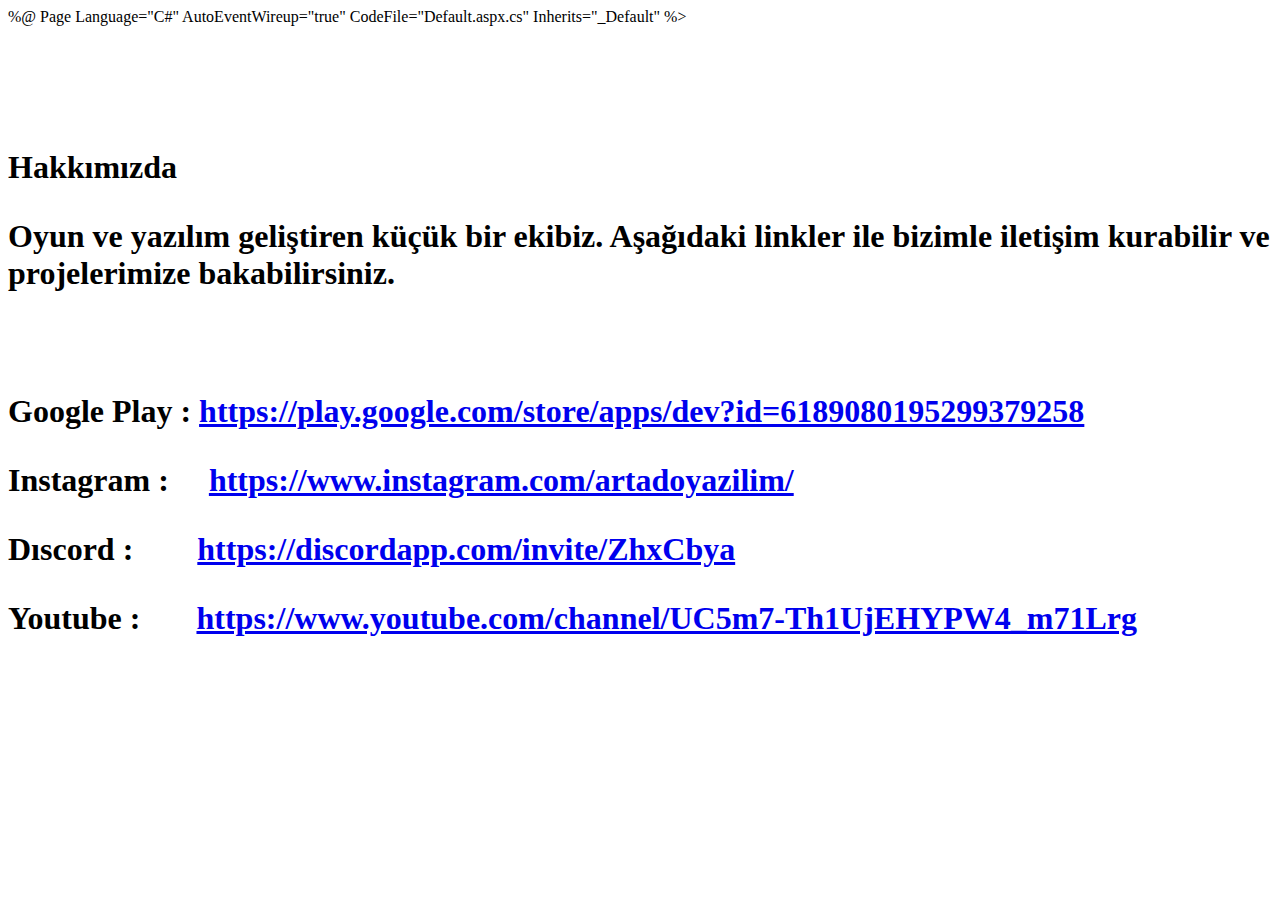
==== index.html @ 3acf67e2 "artado2" ====
%@ Page Language="C#" AutoEventWireup="true" CodeFile="Default.aspx.cs" Inherits="_Default" %>

<!DOCTYPE html>

<html xmlns="http://www.w3.org/1999/xhtml">
<head runat="server">
<meta http-equiv="Content-Type" content="text/html; charset=utf-8"/>
    <title>Artado Yazılım</title>

    <link href="/StyleSheet.css" rel="stylesheet" />
    <style type="text/css">
        #Text1 {
            height: 42px;
            width: 135px;
        }
        #TextArea1 {
            height: 31px;
            width: 209px;
        }
        </style>
</head>
<body>
    <form id="form1" runat="server">
        
        
   <div class =" us">
       <p><p />
           &nbsp;</p>
            
               
                
       </div>
     
            

            
     
            
       
        <p>&nbsp;</p>
        
        <p>
            <asp:Image ID="Image1" runat="server" Height="414px" ImageUrl="~/Bin/IMG_0722.png" Width="737px" />
        </p>
       
    <p>
                     
        <p>
            &nbsp;</p>
       
    </form>
    <h1 /> Hakkımızda<h1 />
                     
        <p>
            Oyun ve yazılım geliştiren küçük bir ekibiz. Aşağıdaki linkler ile bizimle iletişim kurabilir ve projelerimize bakabilirsiniz.</p>
    <p>
        &nbsp;</p>
    <p>
        Google Play : <a href="https://play.google.com/store/apps/dev?id=6189080195299379258">https://play.google.com/store/apps/dev?id=6189080195299379258</a></p>
    <p>
        Instagram :&nbsp;&nbsp;&nbsp;&nbsp; <a href="https://www.instagram.com/artadoyazilim/">https://www.instagram.com/artadoyazilim/</a></p>
    <p>
        Dıscord :&nbsp;&nbsp;&nbsp;&nbsp;&nbsp;&nbsp;&nbsp; <a href="https://discordapp.com/invite/ZhxCbya">https://discordapp.com/invite/ZhxCbya</a></p>
    <p>
        Youtube :&nbsp;&nbsp;&nbsp;&nbsp;&nbsp;&nbsp; <a href="https://www.youtube.com/channel/UC5m7-Th1UjEHYPW4_m71Lrg">https://www.youtube.com/channel/UC5m7-Th1UjEHYPW4_m71Lrg</a></p>
    <p>
        &nbsp;</p>
    <p>
        &nbsp;</p>
    <p>
        &nbsp;</p>
                     
        </body>
</html>
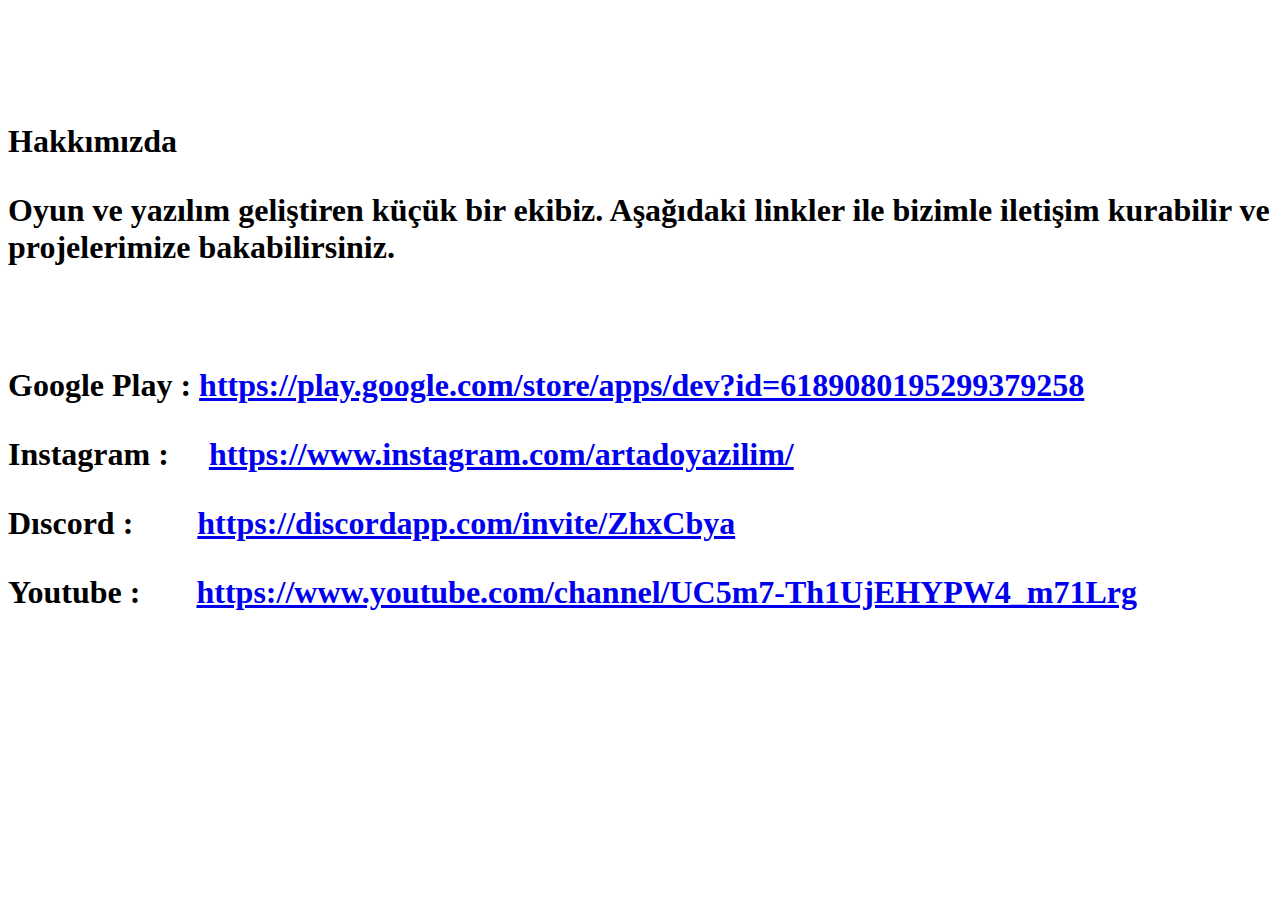
==== commit 11b5e9af: "index1" ====
--- a/index.html
+++ b/index.html
@@ -1,4 +1,4 @@
-%@ Page Language="C#" AutoEventWireup="true" CodeFile="Default.aspx.cs" Inherits="_Default" %>
+
 
 <!DOCTYPE html>
 
@@ -40,7 +40,7 @@
         <p>&nbsp;</p>
         
         <p>
-            <asp:Image ID="Image1" runat="server" Height="414px" ImageUrl="~/Bin/IMG_0722.png" Width="737px" />
+            <asp:Image ID="Image1" runat="server" Height="414px" ImageUrl="C:\Users\lenovo-2015\Documents\GitHub\ardatahtaci.github.io/IMG_0722.png" Width="737px" />
         </p>
        
     <p>
@@ -71,4 +71,4 @@
         &nbsp;</p>
                      
         </body>
-</html>+</html>
